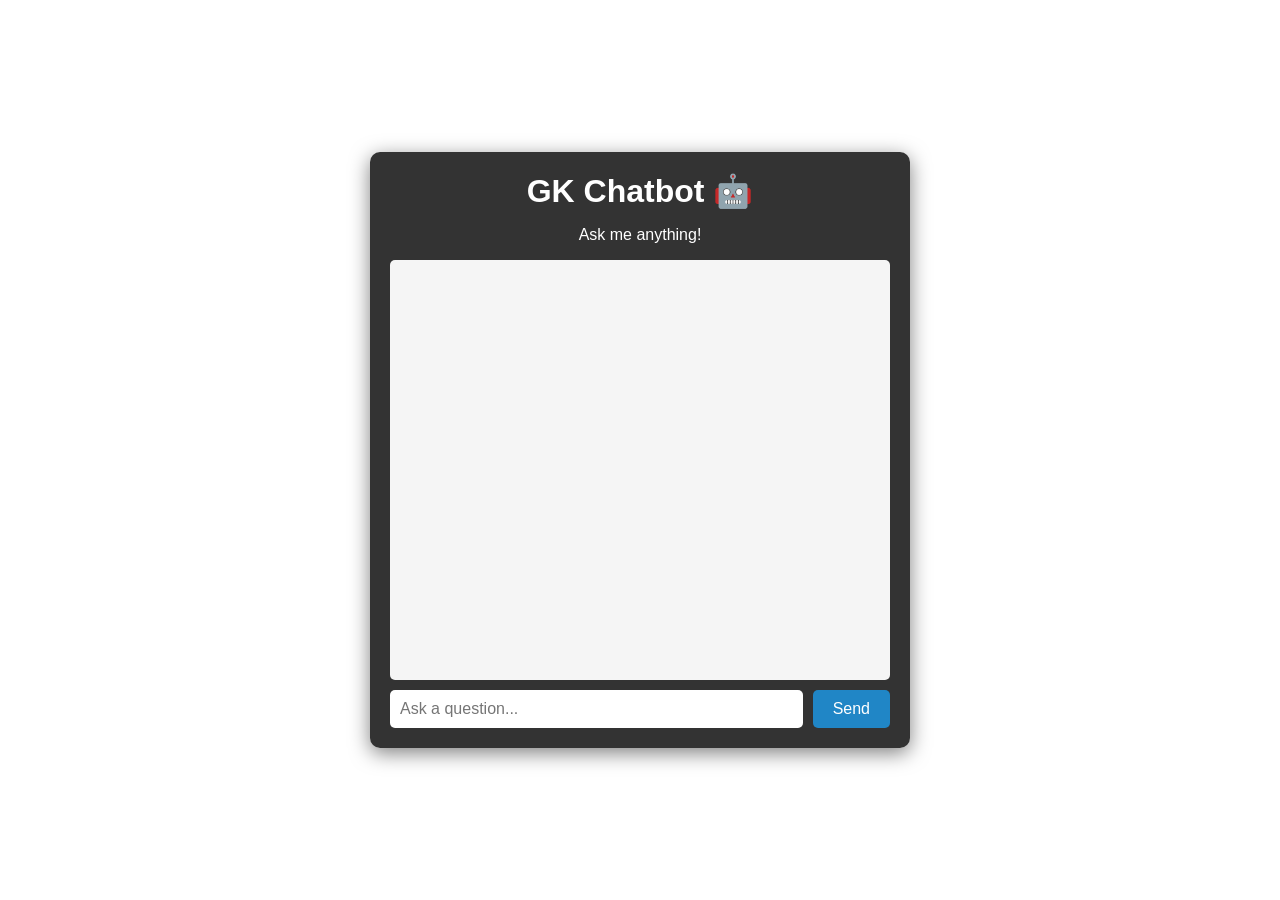
==== start.html @ eb296732 "Rename index.html to start.html" ====
<!DOCTYPE html>
<html lang="en">
<head>
    <meta charset="UTF-8">
    <title>GK Chatbot</title>
    <link rel="stylesheet" href="style.css">  
</head>

<body class="chat-body">
    <div class="container">
        <h1>GK Chatbot 🤖</h1>
        <p style="text-align:center; color: white;">Ask me anything!</p>

        <div id="chat"></div>

        <div class="input-area">
            <input type="text" id="userInput" placeholder="Ask a question..." autocomplete="off">
            <button onclick="sendMsg()">Send</button>
        </div>
    </div>

    <script src="{{ url_for('static', filename='script.js') }}"></script>
</body>
</html>
---- style.css ----
/* ===================== */
/* GENERAL PAGE STYLE */
/* ===================== */

body {
    font-family: 'Segoe UI', Tahoma, Geneva, Verdana, sans-serif;
    margin: 0;
    padding: 0;
    height: 100vh;
}

/* ===================== */
/* WELCOME PAGE */
/* ===================== */
.welcome-body {
    background-image: url("images/welcome.jpg");
    background-size: cover;
    background-position: center;
    background-repeat: no-repeat;
    background-attachment: fixed;
    height: 100vh;
    display: flex;
    justify-content: center;
    align-items: center;
}

/* Welcome box */
.welcome-box {
    text-align: center;
    background-color: rgba(0, 0, 0, 0.7);
    padding: 40px;
    border-radius: 10px;
    box-shadow: 0px 5px 20px rgba(0,0,0,0.3);
}

.welcome-box h1 {
    margin-bottom: 10px;
    color: white;
    font-size: 32px;
}

.welcome-box p {
    margin-bottom: 20px;
    color: white;
    font-size: 18px;
}

.welcome-box button {
    padding: 12px 25px;
    font-size: 18px;
    cursor: pointer;
    background-color: #2086c6;
    color: white;
    border: none;
    border-radius: 5px;
    transition: 0.3s;
}

.welcome-box button:hover {
    background-color: #40c2e3;
}

/* ===================== */
/* CHATBOT PAGE */
/* ===================== */
.chat-body {
    background-image: url("images/chat.jpg");
    background-size: cover;
    background-position: center;
    background-repeat: no-repeat;
    background-attachment: fixed;
    height: 100vh;
    margin: 0;
    display: flex;
    justify-content: center;
    align-items: center;
}

/* Chat container */
.container {
    width: 500px;
    background-color: rgba(0, 0, 0, 0.8);
    border-radius: 10px;
    box-shadow: 0px 5px 20px rgba(0,0,0,0.5);
    padding: 20px;
    color: white;
}

h1 {
    text-align: center;
    color: white;
    margin: 0 0 15px 0;
}

/* Chat area */
#chat {
    height: 400px;
    background-color: rgba(255,255,255,0.95);
    border-radius: 5px;
    padding: 10px;
    overflow-y: auto;
    margin-bottom: 10px;
    color: black;
    font-size: 14px;
}

/* Input area */
.input-area {
    display: flex;
    gap: 10px;
}

#userInput {
    flex: 1;
    padding: 10px;
    border-radius: 5px;
    border: none;
    font-size: 16px;
}

/* Button */
button {
    padding: 10px 20px;
    background-color: #2086c6;
    color: white;
    border: none;
    border-radius: 5px;
    cursor: pointer;
    font-size: 16px;
    transition: 0.3s;
}

button:hover {
    background-color: #40c2e3;
}

/* Messages */
.user-msg {
    text-align: right;
    margin: 5px 0;
    color: #0066cc;
    font-weight: bold;
}

.bot-msg {
    text-align: left;
    margin: 5px 0;
    color: #333;
}
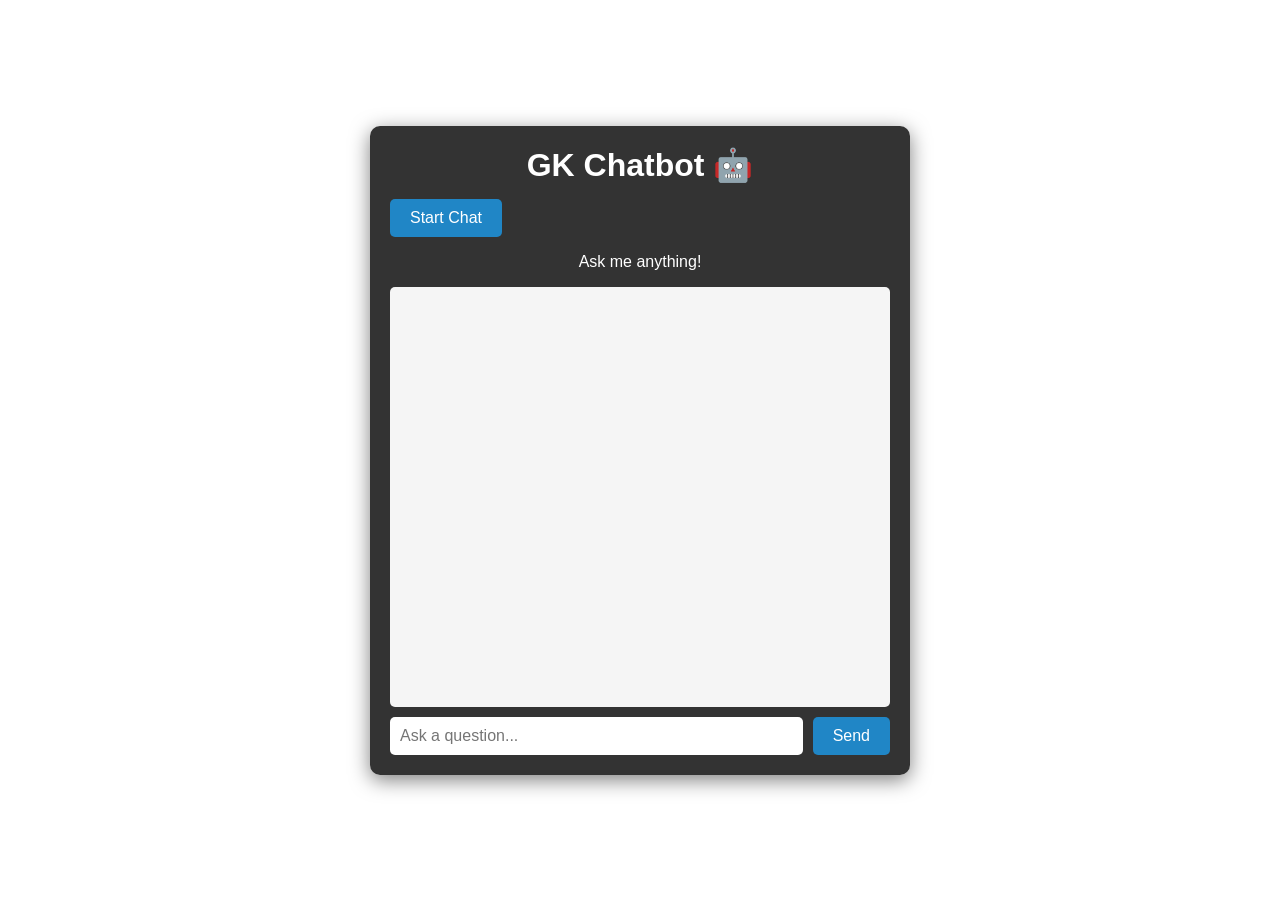
==== commit d2d15913: "Update start.html" ====
--- a/start.html
+++ b/start.html
@@ -9,6 +9,10 @@
 <body class="chat-body">
     <div class="container">
         <h1>GK Chatbot 🤖</h1>
+
+        <a href="start.html">
+            <button>Start Chat</button>
+        </a>    
         <p style="text-align:center; color: white;">Ask me anything!</p>
 
         <div id="chat"></div>
--- a/style.css
+++ b/style.css
@@ -13,7 +13,7 @@
 /* WELCOME PAGE */
 /* ===================== */
 .welcome-body {
-    background-image: url("images/welcome.jpg");
+    background-image: url('welcome.jpg');
     background-size: cover;
     background-position: center;
     background-repeat: no-repeat;
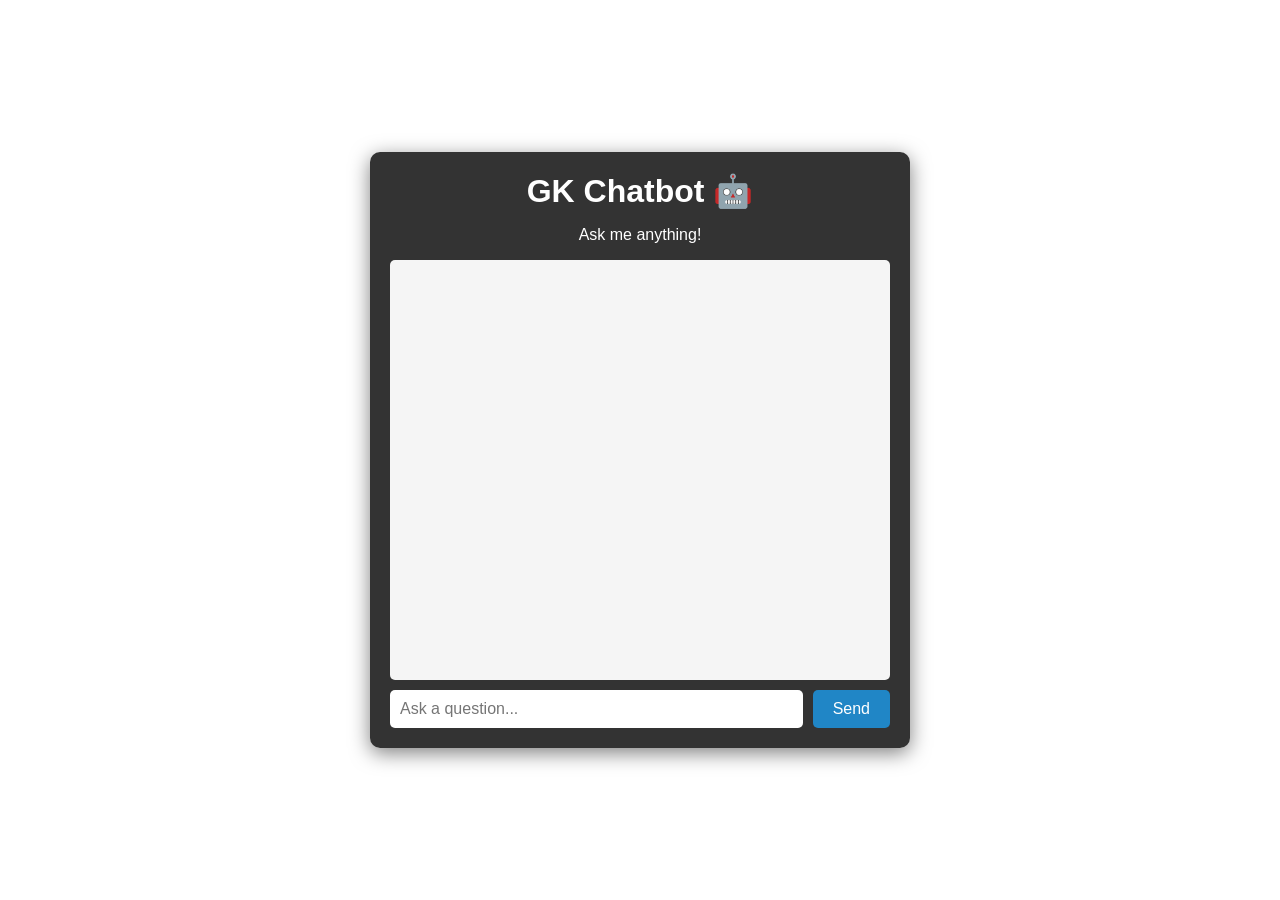
==== commit befb7dfb: "Update start.html" ====
--- a/start.html
+++ b/start.html
@@ -8,11 +8,7 @@
 
 <body class="chat-body">
     <div class="container">
-        <h1>GK Chatbot 🤖</h1>
-
-        <a href="start.html">
-            <button>Start Chat</button>
-        </a>    
+        <h1>GK Chatbot 🤖</h1>    
         <p style="text-align:center; color: white;">Ask me anything!</p>
 
         <div id="chat"></div>
